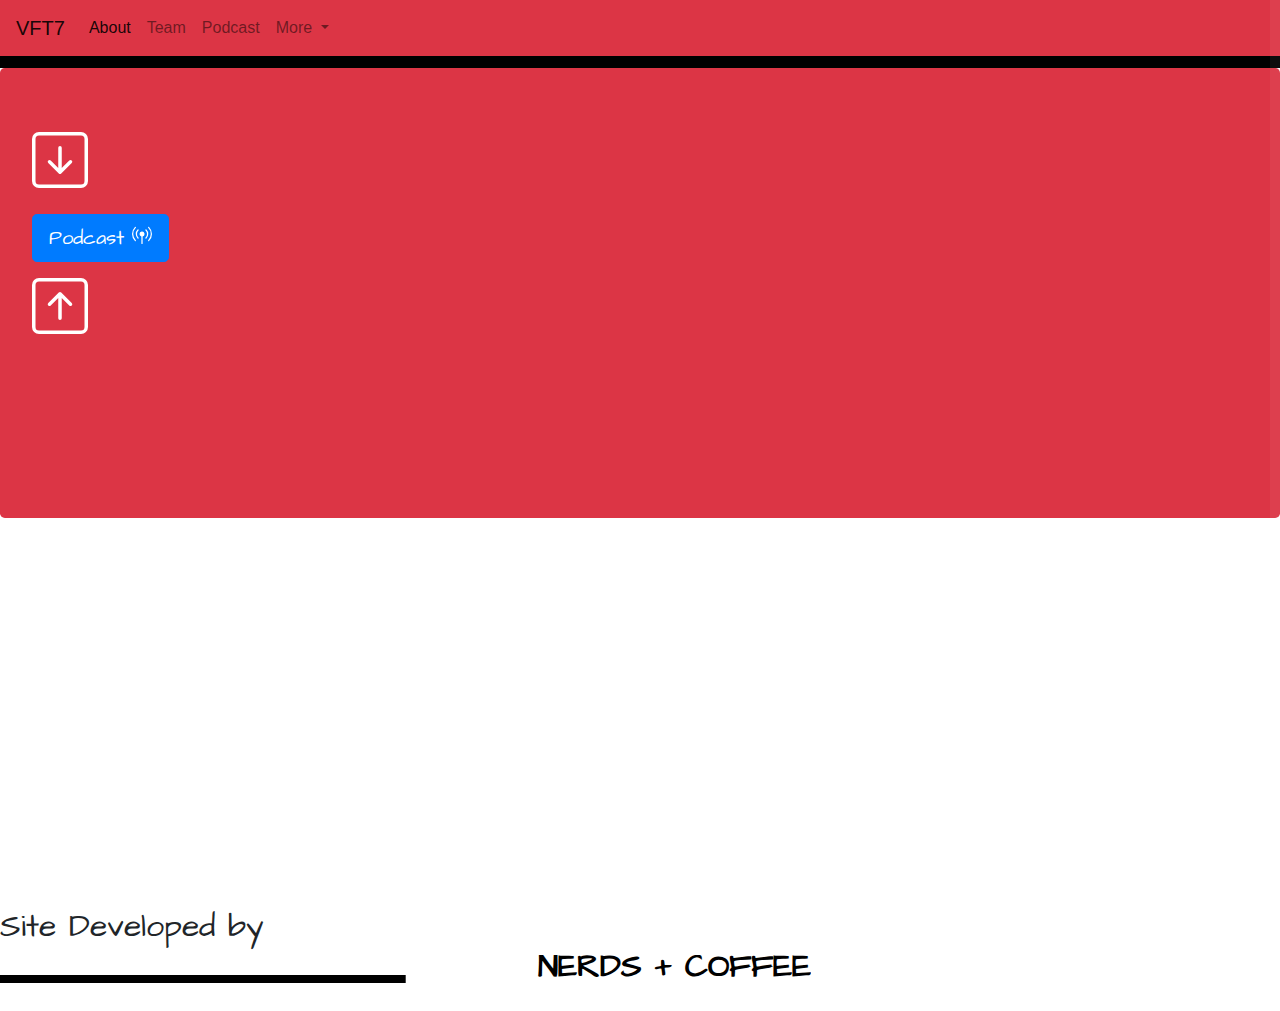
==== home.html @ b088cc30 "Add files via upload" ====
<!DOCTYPE html>
<html lang="en">
<head>
    <meta charset="UTF-8">
    <meta name="viewport" content="width=device-width, initial-scale=1.0">
    <title>Home</title>

    <link rel="stylesheet" href="home.css">

    <link rel="stylesheet" href="https://maxcdn.bootstrapcdn.com/bootstrap/4.0.0/css/bootstrap.min.css" integrity="sha384-Gn5384xqQ1aoWXA+058RXPxPg6fy4IWvTNh0E263XmFcJlSAwiGgFAW/dAiS6JXm" crossorigin="anonymous">

    <link rel="stylesheet" href="https://cdnjs.cloudflare.com/ajax/libs/animate.css/4.0.0/animate.min.css"/>

    <!-- bootstrap  -->
<link rel="stylesheet" href="https://maxcdn.bootstrapcdn.com/bootstrap/4.0.0/css/bootstrap.min.css" integrity="sha384-Gn5384xqQ1aoWXA+058RXPxPg6fy4IWvTNh0E263XmFcJlSAwiGgFAW/dAiS6JXm" crossorigin="anonymous">

<!-- google fonts  -->
<link href="https://fonts.googleapis.com/css2?family=Architects+Daughter&display=swap" rel="stylesheet">

</head>
<body>
    <nav class="navbar navbar-expand-lg navbar-light bg-danger">
        <a class="navbar-brand" href="index.html">VFT7</a>
        <button class="navbar-toggler" type="button" data-toggle="collapse" data-target="#navbarNavDropdown" aria-controls="navbarNavDropdown" aria-expanded="false" aria-label="Toggle navigation">
          <span class="navbar-toggler-icon"></span>
        </button>
        <div class="collapse navbar-collapse" id="navbarNavDropdown">
          <ul class="navbar-nav">
            <li class="nav-item active">
              <a class="nav-link" href="home.html">About <span class="sr-only">(current)</span></a>
            </li>
            <li class="nav-item">
              <a class="nav-link" href="pic.html">Team</a>
            </li>
            <li class="nav-item">
              <a class="nav-link" href="podcast.html">Podcast</a>
            </li>
            <li class="nav-item dropdown">
              <a class="nav-link dropdown-toggle" href="#" id="navbarDropdownMenuLink" data-toggle="dropdown" aria-haspopup="true" aria-expanded="false">
                More
              </a>
              <div class="dropdown-menu" aria-labelledby="navbarDropdownMenuLink">
                <a class="dropdown-item" href="link.html">Links</a>
                <a class="dropdown-item" href="contact.html">Contact</a>
                <a class="dropdown-item" href="#"></a>
              </div>
            </li>
          </ul>
        </div>
      </nav>

      <!-- custom scroll bar  -->
      <div id="progressBar"></div>
      <div id="scrollPath"></div>
      <section>   </section>

      <div class="jumbotron bg-danger">
        <h1 class="display-4 animate__animated animate__zoomInUp"> <svg width="1em" height="1em" viewBox="0 0 16 16" class="bi bi-arrow-down-square" fill="currentColor" xmlns="http://www.w3.org/2000/svg">
          <path fill-rule="evenodd" d="M14 1H2a1 1 0 0 0-1 1v12a1 1 0 0 0 1 1h12a1 1 0 0 0 1-1V2a1 1 0 0 0-1-1zM2 0a2 2 0 0 0-2 2v12a2 2 0 0 0 2 2h12a2 2 0 0 0 2-2V2a2 2 0 0 0-2-2H2z"/>
          <path fill-rule="evenodd" d="M8 4a.5.5 0 0 1 .5.5v5.793l2.146-2.147a.5.5 0 0 1 .708.708l-3 3a.5.5 0 0 1-.708 0l-3-3a.5.5 0 1 1 .708-.708L7.5 10.293V4.5A.5.5 0 0 1 8 4z"/>
        </svg>  </h1>
        
   
        
        <p class="lead animate__animated animate__jello">
      
          <a class="btn btn-primary btn-lg" href="podcast.html" role="button"> Podcast <svg width="1em" height="1em" viewBox="0 0 16 16" class="bi bi-broadcast-pin" fill="currentColor" xmlns="http://www.w3.org/2000/svg">
            <path fill-rule="evenodd" d="M3.05 3.05a7 7 0 0 0 0 9.9.5.5 0 0 1-.707.707 8 8 0 0 1 0-11.314.5.5 0 0 1 .707.707zm2.122 2.122a4 4 0 0 0 0 5.656.5.5 0 0 1-.708.708 5 5 0 0 1 0-7.072.5.5 0 0 1 .708.708zm5.656-.708a.5.5 0 0 1 .708 0 5 5 0 0 1 0 7.072.5.5 0 1 1-.708-.708 4 4 0 0 0 0-5.656.5.5 0 0 1 0-.708zm2.122-2.12a.5.5 0 0 1 .707 0 8 8 0 0 1 0 11.313.5.5 0 0 1-.707-.707 7 7 0 0 0 0-9.9.5.5 0 0 1 0-.707zM6 8a2 2 0 1 1 2.5 1.937V15.5a.5.5 0 0 1-1 0V9.937A2 2 0 0 1 6 8z"/>
          </svg> </a></p>

        <h1 class="display-4 animate__animated animate__zoomInUp"> <svg width="1em" height="1em" viewBox="0 0 16 16" class="bi bi-arrow-up-square" fill="currentColor" xmlns="http://www.w3.org/2000/svg">
          <path fill-rule="evenodd" d="M14 1H2a1 1 0 0 0-1 1v12a1 1 0 0 0 1 1h12a1 1 0 0 0 1-1V2a1 1 0 0 0-1-1zM2 0a2 2 0 0 0-2 2v12a2 2 0 0 0 2 2h12a2 2 0 0 0 2-2V2a2 2 0 0 0-2-2H2z"/>
          <path fill-rule="evenodd" d="M8 12a.5.5 0 0 0 .5-.5V5.707l2.146 2.147a.5.5 0 0 0 .708-.708l-3-3a.5.5 0 0 0-.708 0l-3 3a.5.5 0 1 0 .708.708L7.5 5.707V11.5a.5.5 0 0 0 .5.5z"/>
        </svg> 
       </h1>
        
      </div>
      <br>
      
      <div class="container-fluid">
    <h1 class="animate__animated animate__jello">About Us <svg width="1em" height="1em" viewBox="0 0 16 16" class="bi bi-headset" fill="currentColor" xmlns="http://www.w3.org/2000/svg">
      <path fill-rule="evenodd" d="M8 1a5 5 0 0 0-5 5v4.5H2V6a6 6 0 1 1 12 0v4.5h-1V6a5 5 0 0 0-5-5z"/>
      <path d="M11 8a1 1 0 0 1 1-1h2v4a1 1 0 0 1-1 1h-1a1 1 0 0 1-1-1V8zM5 8a1 1 0 0 0-1-1H2v4a1 1 0 0 0 1 1h1a1 1 0 0 0 1-1V8z"/>
      <path fill-rule="evenodd" d="M13.5 8.5a.5.5 0 0 1 .5.5v3a2.5 2.5 0 0 1-2.5 2.5H8a.5.5 0 0 1 0-1h3.5A1.5 1.5 0 0 0 13 12V9a.5.5 0 0 1 .5-.5z"/>
      <path d="M6.5 14a1 1 0 0 1 1-1h1a1 1 0 1 1 0 2h-1a1 1 0 0 1-1-1z"/>
    </svg> </h1>
<h4 class="animate__animated animate__zoomInDown" ><em> Views From the 7</em> podcast is a multifaceted show that began with 4 guys getting behind the mic <svg width="1em" height="1em" viewBox="0 0 16 16" class="bi bi-mic-fill" fill="currentColor" xmlns="http://www.w3.org/2000/svg">
  <path d="M5 3a3 3 0 0 1 6 0v5a3 3 0 0 1-6 0V3z"/>
  <path fill-rule="evenodd" d="M3.5 6.5A.5.5 0 0 1 4 7v1a4 4 0 0 0 8 0V7a.5.5 0 0 1 1 0v1a5 5 0 0 1-4.5 4.975V15h3a.5.5 0 0 1 0 1h-7a.5.5 0 0 1 0-1h3v-2.025A5 5 0 0 1 3 8V7a.5.5 0 0 1 .5-.5z"/>
</svg> and hitting the record button in a studio back in February 2018.
  From that moment a dynamic show was birthed where opinions are shared with a raw unadulterated approach. <br><br>
  <em>Views from the 7</em> will take you through a myriad of emotions while conversing on topics that filter through unspoken truths, uncensored thoughts
    <svg width="1em" height="1em" viewBox="0 0 16 16" class="bi bi-chat-quote" fill="currentColor" xmlns="http://www.w3.org/2000/svg">
    <path fill-rule="evenodd" d="M2.678 11.894a1 1 0 0 1 .287.801 10.97 10.97 0 0 1-.398 2c1.395-.323 2.247-.697 2.634-.893a1 1 0 0 1 .71-.074A8.06 8.06 0 0 0 8 14c3.996 0 7-2.807 7-6 0-3.192-3.004-6-7-6S1 4.808 1 8c0 1.468.617 2.83 1.678 3.894zm-.493 3.905a21.682 21.682 0 0 1-.713.129c-.2.032-.352-.176-.273-.362a9.68 9.68 0 0 0 .244-.637l.003-.01c.248-.72.45-1.548.524-2.319C.743 11.37 0 9.76 0 8c0-3.866 3.582-7 8-7s8 3.134 8 7-3.582 7-8 7a9.06 9.06 0 0 1-2.347-.306c-.52.263-1.639.742-3.468 1.105z"/>
    <path d="M7.468 7.667c0 .92-.776 1.666-1.734 1.666S4 8.587 4 7.667C4 6.747 4.776 6 5.734 6s1.734.746 1.734 1.667z"/>
    <path fill-rule="evenodd" d="M6.157 6.936a.438.438 0 0 1-.56.293.413.413 0 0 1-.274-.527c.08-.23.23-.44.477-.546a.891.891 0 0 1 .698.014c.387.16.72.545.923.997.428.948.393 2.377-.942 3.706a.446.446 0 0 1-.612.01.405.405 0 0 1-.011-.59c1.093-1.087 1.058-2.158.77-2.794-.152-.336-.354-.514-.47-.563zm-.035-.012h-.001.001z"/>
    <path d="M11.803 7.667c0 .92-.776 1.666-1.734 1.666-.957 0-1.734-.746-1.734-1.666 0-.92.777-1.667 1.734-1.667.958 0 1.734.746 1.734 1.667z"/>
    <path fill-rule="evenodd" d="M10.492 6.936a.438.438 0 0 1-.56.293.413.413 0 0 1-.274-.527c.08-.23.23-.44.477-.546a.891.891 0 0 1 .698.014c.387.16.72.545.924.997.428.948.392 2.377-.942 3.706a.446.446 0 0 1-.613.01.405.405 0 0 1-.011-.59c1.093-1.087 1.058-2.158.77-2.794-.152-.336-.354-.514-.469-.563zm-.034-.012h-.002.002z"/>
  </svg>, culture & society but most notably known for the gut-wrenching laughter you will endure while listening.
    Relatable on every level but you will still find yourself anxiously waiting for that, “What did they just say!?” moment.
     Consistency and great content are the two major attributes that set this Podcast apart. 
     Tune in and you won’t be disappointed <em>!!!</em>   </h4>


      </div>

<!-- nerd  -->

<h2 class="nerd">Site Developed by</h2> 
<a class="link link--change animated slideInLeft nerd" href="http://nerdscoffee.com/index.html" target="_blank" data-letters="Nerds + Coffee">Nerds + Coffee</a>


      

      <script src="podcast.js"></script>

    <script src="https://code.jquery.com/jquery-3.2.1.slim.min.js" integrity="sha384-KJ3o2DKtIkvYIK3UENzmM7KCkRr/rE9/Qpg6aAZGJwFDMVNA/GpGFF93hXpG5KkN" crossorigin="anonymous"></script>
    <script src="https://cdnjs.cloudflare.com/ajax/libs/popper.js/1.12.9/umd/popper.min.js" integrity="sha384-ApNbgh9B+Y1QKtv3Rn7W3mgPxhU9K/ScQsAP7hUibX39j7fakFPskvXusvfa0b4Q" crossorigin="anonymous"></script>
    <script src="https://maxcdn.bootstrapcdn.com/bootstrap/4.0.0/js/bootstrap.min.js" integrity="sha384-JZR6Spejh4U02d8jOt6vLEHfe/JQGiRRSQQxSfFWpi1MquVdAyjUar5+76PVCmYl" crossorigin="anonymous"></script>
</body>
</html>
---- home.css ----
html, body {

    background-color: black;
    background-image: url("https://images.unsplash.com/photo-1464639351491-a172c2aa2911?ixlib=rb-1.2.1&ixid=eyJhcHBfaWQiOjEyMDd9&auto=format&fit=crop&w=1150&q=60");
    background-repeat: no-repeat;
    background-size: cover;

    
    }

    .jumbotron {
        background-size: cover;
       color: aliceblue;
        background-repeat: no-repeat;
       background-image: url("https://images.unsplash.com/photo-1476136236990-838240be4859?ixlib=rb-1.2.1&ixid=eyJhcHBfaWQiOjEyMDd9&auto=format&fit=crop&w=1150&q=60");
        background-color: black;
        padding: 2em inherit;
		height: 50vh;
		font-family: 'Architects Daughter', cursive;
     }

     .container-fluid {
color: aliceblue;


     }

     .display-4, .lead, .animate__animated {
		font-family: 'Architects Daughter', cursive;
       color:white;
       
     }

     /* custom scroll bar  */
* {
	margin: 0;
	padding: 0;

  }
  
  section {
	padding: 6px;
	background: black;
  }
  
  section h2 {
	font-size: 2.5em;
	color: #fff;
	font-family: 'Architects Daughter', cursive;
  }
  
  section p {
	font-size: 1.2em;
	color: #fff;
	font-family: 'Architects Daughter', cursive;
  }
  
  ::-webkit-scrollbar {
	width: 0;
  }
  
  #scrollPath {
	position: fixed;
	top: 0;
	right: 0;
	width: 10px;
	height: 100%;
	background: rgba(255, 255, 255, 0.05);
  }
  
  #progressBar {
	position: fixed;
	top: 0;
	right: 0;
	width: 10px;
	background: linear-gradient(to top, #008aff, #00ffe7);
	animation: animate 5s linear infinite;
  }
  
  @keyframes animate {
	0%, 100% {
	  filter: hue-rotate(0);
	}
	50% {
	  filter: hue-rotate(360deg);
	}
  }
  
  #progressBar::before {
	content: '';
	position: absolute;
	top: 0;
	right: 0;
	width: 100%;
	height: 100%;
	background: linear-gradient(to top, #008aff, #00ffe7);
	filter: blur(10px);
  }
  
  #progressBar::after {
	content: '';
	position: absolute;
	top: 0;
	right: 0;
	width: 100%;
	height: 100%;
	background: linear-gradient(to top, #008aff, #00ffe7);
	filter: blur(30px);
  }
  /* scroll end  */

   /* amate text  */
.link {
	outline: none;
	text-decoration: none;
	position: relative;
	font-size: 2em;
	font-family: 'Architects Daughter', cursive;
	line-height: 1;
	color: red;
	display: inline-block;
	padding-left: 42%;
	padding-bottom: 2%;
	}
	   
   .link--change {
	text-transform: uppercase;
	font-weight: 650;
	font-family: 'Architects Daughter', cursive;
	overflow: hidden;
	line-height: 0.75;
	color: black;
	}
	   
   .link--change:hover {
	color: transparent;
	font-family: 'Architects Daughter', cursive;
	}
	   
   .link--change::after {
	content: '';
	position: absolute;
	height: 8px;
	width: 100%;
	font-family: 'Architects Daughter', cursive;
	top: 50%;
	margin-top: -4px;
	right: 0;
	background: black;
	transform: translate3d(-50%,0,0);
	transition: transform .3s;
	transition-timing-function: cubic-bezier (0.7,0,0.3,1);
	}
	   
   .link--change:hover::after {
	transform: translate3d(100%,0,0);
	}
	   
   .link--change::before {
	content: attr(data-letters);
	position: absolute;
	z-index: 2;
	overflow: hidden;
	font-family: 'Architects Daughter', cursive;
	color: white;
	white-space: nowrap;
	width: 0%;
	transition: width 0.6s 0.5s;
	}
	   
   .link--change:hover::before {
	width: 100%;
	}
  /* end  */
  
   .nerd {
  
	font-family: 'Architects Daughter', cursive;
  
  }
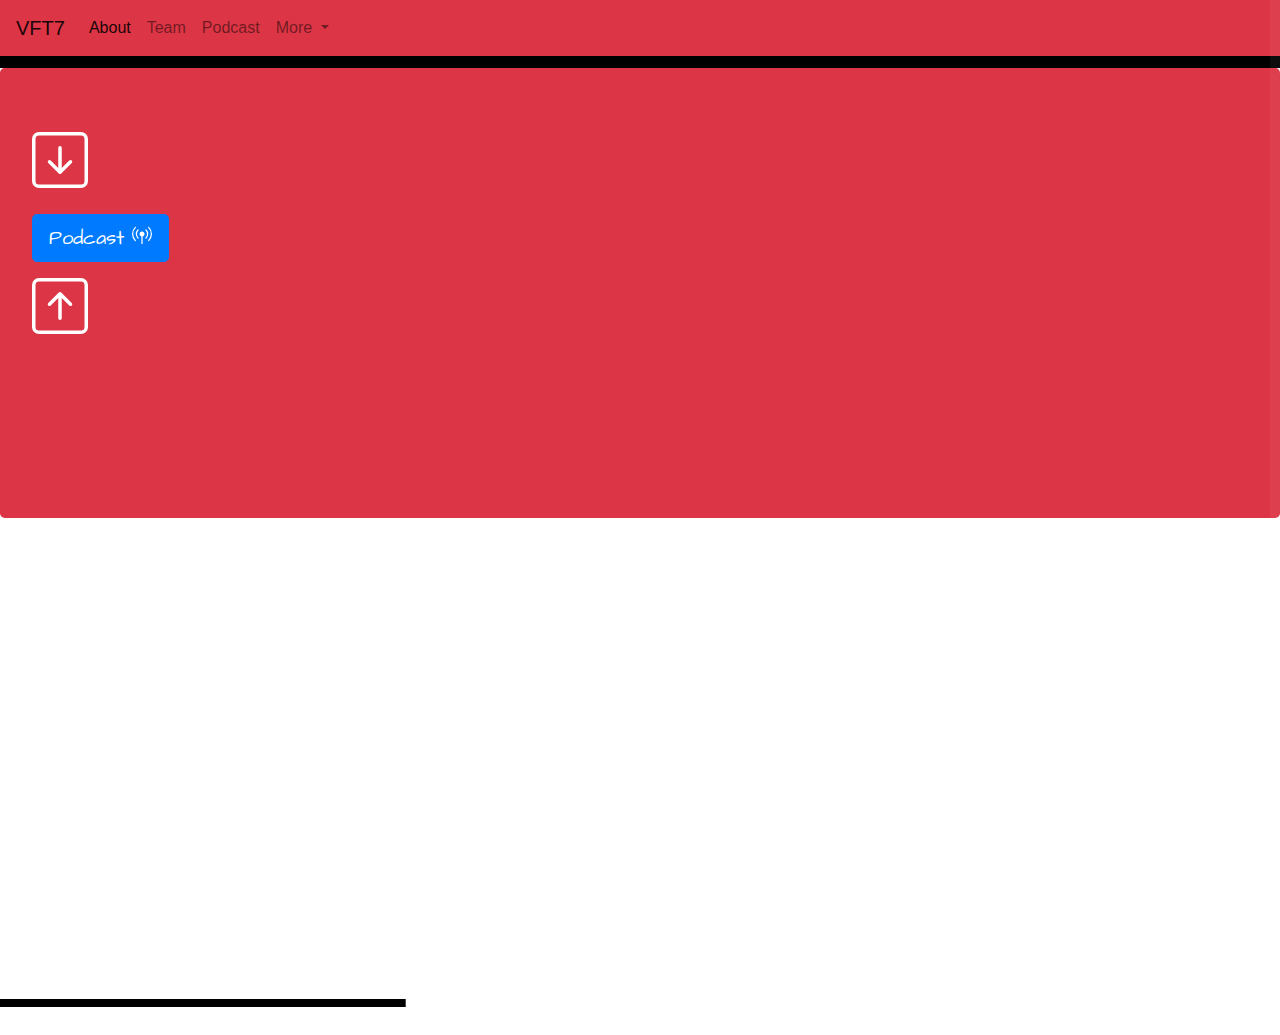
==== commit 397940d9: "Add files via upload" ====
--- a/home.html
+++ b/home.html
@@ -102,7 +102,7 @@
      Tune in and you won’t be disappointed <em>!!!</em>   </h4>
 
 
-      </div>
+      </div> <br>
 
 <!-- nerd  -->
 
--- a/home.css
+++ b/home.css
@@ -129,7 +129,7 @@
 	font-family: 'Architects Daughter', cursive;
 	overflow: hidden;
 	line-height: 0.75;
-	color: black;
+	color: white;
 	}
 	   
    .link--change:hover {
@@ -162,7 +162,7 @@
 	z-index: 2;
 	overflow: hidden;
 	font-family: 'Architects Daughter', cursive;
-	color: white;
+	color: red;
 	white-space: nowrap;
 	width: 0%;
 	transition: width 0.6s 0.5s;
@@ -174,7 +174,7 @@
   /* end  */
   
    .nerd {
-  
+  color: white;
 	font-family: 'Architects Daughter', cursive;
   
   } 
